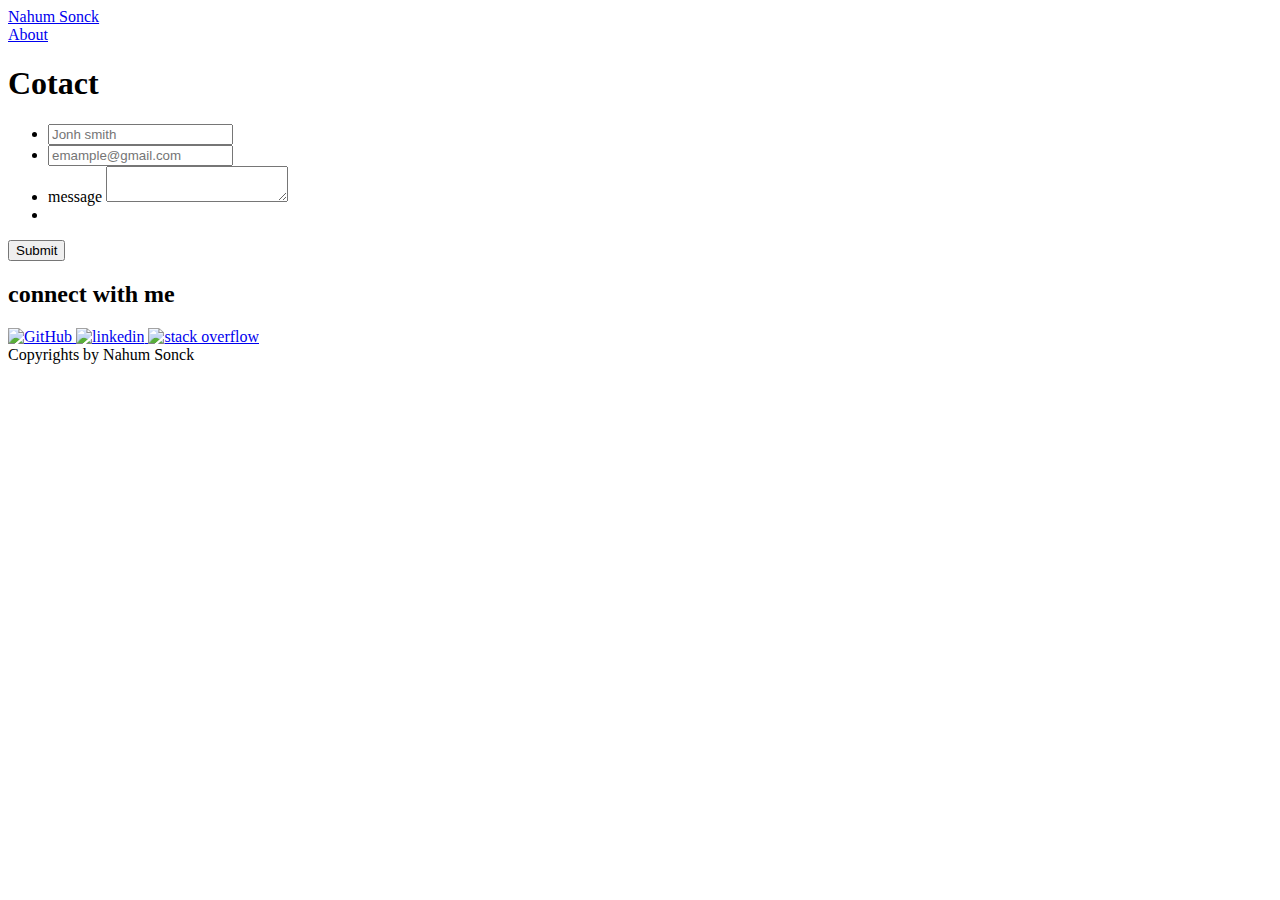
==== contact.html @ 009acf20 "work on html files css portfoilo reset  and style" ====
<!DOCTYPE html>
<html lang="en-us">
    <head>
      <meta charset="UTF-8">
      <title>Contact Nahum Sonck</title>
      <link rel="syleshhet" type="text/css" href="assets/css/rest.css">
      <link rel="syleshhet" type="text/css" href="assets/css/rest.css">
    </head>
<body>
  <header id="masterhead"></header>
    <div class"container">
      <a href="index.html" id="logo">Nahum Sonck</a>
      <nav>
        <a href="index.html">About</a>
        <a href="porfolio.html"></a>
        <a href="contact.html"></a>
      </nav>
    </div>
    </header>
    <div id="main-container" class="container">
        <section class="main-section">
            <h1>Cotact</h1>
            <form id="contact-form">
             <ul>
              <li>
                 <label for="name"</label>
                 <input type="text" id="name=" placeholder="Jonh smith"
                  required="required">
                 </li>
                 <li>            
                     <label for="email"></label>
                     <input type="email" id="email" name="email" placeholder=
                     "emample@gmail.com" required="required">
                    </li>
                    <li>
                      <lable for="message">message</lable>
                      <textarea id="message"name="message" required="required"></textarea>
                    <li>
                 </ul>
                 <input type="submit">
                </form>
            <section class="sidebar">
            <div id="connect">
             <h2>connect with me</h2>
            <a href="#">
              <img src="assets/images/github-128.png" class="social" alt="GitHub">
            </a>
            <a href="#">
               <img src="assets/images/linkedin-128.png" class="social" alt="linkedin">
            </a> 
            <a href="#">
             <img src="assets/images/stockoverflow-128.png" class="socail" alt="stack
             overflow">
             </a>
           </div>
        </section>
      </div>
      <footer>
        <div class="container">
             Copyrights by Nahum Sonck
            </div>
     </footer>
   </body>
 </html>
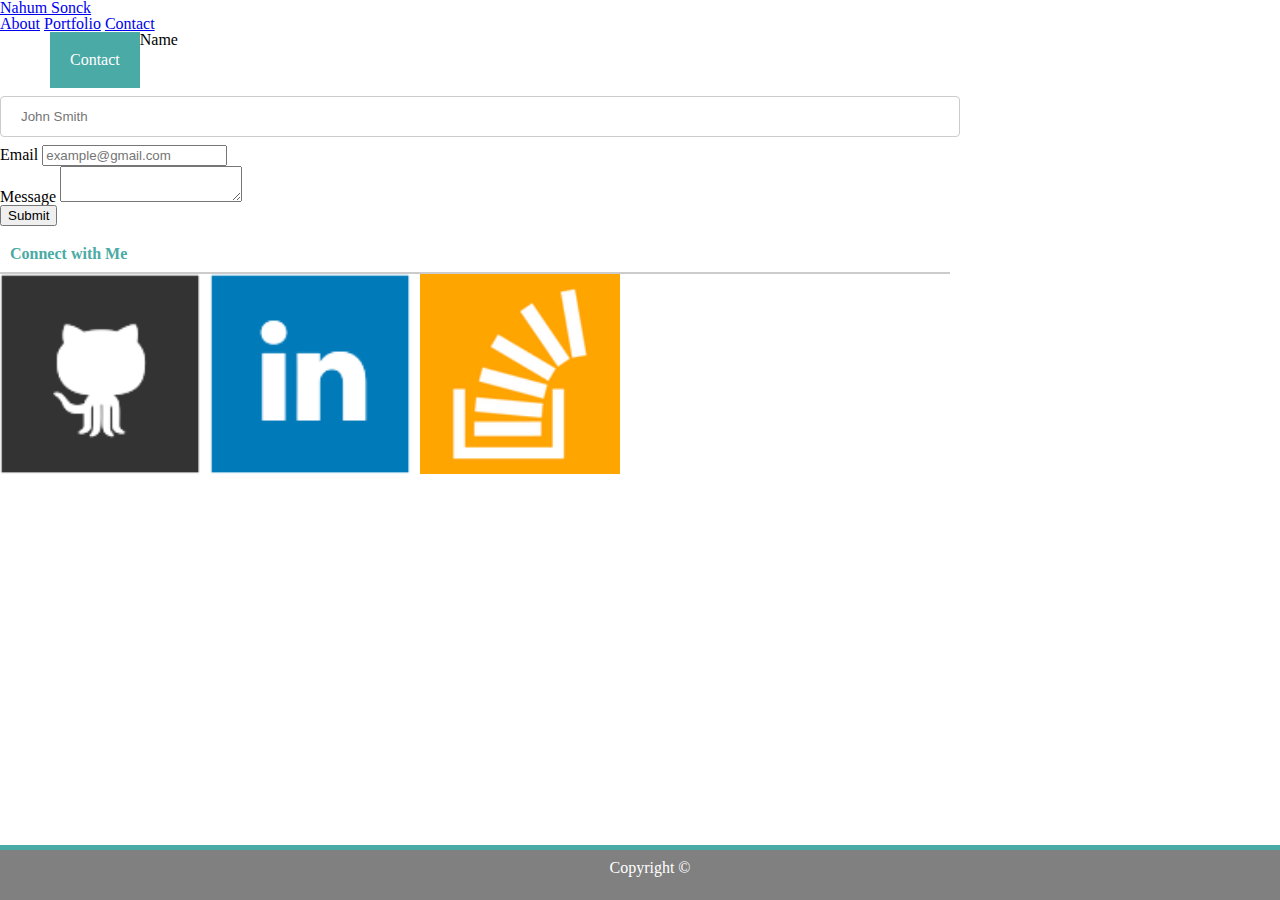
==== commit 81114bc9: "worked all file worked on style.css git commit -m" ====
--- a/contact.html
+++ b/contact.html
@@ -1,64 +1,66 @@
-<!DOCTYPE html>
+<!doctype html>
 <html lang="en-us">
-    <head>
-      <meta charset="UTF-8">
-      <title>Contact Nahum Sonck</title>
-      <link rel="syleshhet" type="text/css" href="assets/css/rest.css">
-      <link rel="syleshhet" type="text/css" href="assets/css/rest.css">
-    </head>
+
+<head>
+  <meta charset="UTF-8">
+  <title>Contact | Your Name</title>
+  <link rel="stylesheet" type="text/css" href="assets/css/reset.css">
+  <link rel="stylesheet" type="text/css" href="assets/css/style.css">
+</head>
+
 <body>
-  <header id="masterhead"></header>
-    <div class"container">
+
+  <header id="masthead">
+    <div class="container">
       <a href="index.html" id="logo">Nahum Sonck</a>
       <nav>
         <a href="index.html">About</a>
-        <a href="porfolio.html"></a>
-        <a href="contact.html"></a>
+        <a href="portfolio.html">Portfolio</a>
+        <a href="contact.html">Contact</a>
       </nav>
     </div>
-    </header>
-    <div id="main-container" class="container">
-        <section class="main-section">
-            <h1>Cotact</h1>
-            <form id="contact-form">
-             <ul>
-              <li>
-                 <label for="name"</label>
-                 <input type="text" id="name=" placeholder="Jonh smith"
-                  required="required">
-                 </li>
-                 <li>            
-                     <label for="email"></label>
-                     <input type="email" id="email" name="email" placeholder=
-                     "emample@gmail.com" required="required">
-                    </li>
-                    <li>
-                      <lable for="message">message</lable>
-                      <textarea id="message"name="message" required="required"></textarea>
-                    <li>
-                 </ul>
-                 <input type="submit">
-                </form>
-            <section class="sidebar">
-            <div id="connect">
-             <h2>connect with me</h2>
-            <a href="#">
-              <img src="assets/images/github-128.png" class="social" alt="GitHub">
-            </a>
-            <a href="#">
-               <img src="assets/images/linkedin-128.png" class="social" alt="linkedin">
-            </a> 
-            <a href="#">
-             <img src="assets/images/stockoverflow-128.png" class="socail" alt="stack
-             overflow">
-             </a>
-           </div>
-        </section>
+  </header>
+
+  <div id="main-container" class="container">
+    <section class="main-section">
+      <h1>Contact</h1>
+
+      <form id="contact-form">
+        <ul>
+          <li>
+            <label for="name">Name</label>
+            <input type="text" id="name" name="name" placeholder="John Smith" required="required">
+          </li>
+          <li>
+            <label for="email">Email</label>
+            <input type="email" id="email" name="email" placeholder="example@gmail.com" required="required">
+          </li>
+          <li>
+            <label for="message">Message</label>
+            <textarea id="message" name="message" required="required"></textarea>
+          </li>
+        </ul>
+        <input type="submit">
+      </form>
+
+    </section>
+
+    <section class="sidebar">
+      <div id="connect">
+        <h2>Connect with Me</h2>
+
+        <a href="https://github.com/nahumcoding"><img src="assets/images/github-128.png" class="social" alt="GitHub" /></a>
+        <a href="https://www.linkedin.com/in/nahum-sonck-819053157/"><img src="assets/images/linkedin-128.png" class="social" alt="LinkedIn" /></a>
+        <a href="https://stackoverflow.com/"><img src="assets/images/stackoverflow-128.png" class="social" alt="Stack Overflow" /></a>
       </div>
-      <footer>
-        <div class="container">
-             Copyrights by Nahum Sonck
-            </div>
-     </footer>
-   </body>
- </html>+    </section>
+  </div>
+
+  <footer>
+    <div class="container">
+      Copyright &copy; 
+    </div>
+  </footer>
+</body>
+
+</html>
--- a/assets/css/style.css
+++ b/assets/css/style.css
@@ -0,0 +1,255 @@
+body {
+  background-image: url("https://i.imgur.com/xiElWqX.png");
+  margin: 0;
+  overflow: scroll;
+  width: 100%;
+  max-width: 960px;
+}
+
+.bio {
+  padding-left: 20px;
+}
+
+.navbar {
+  background-color: white;
+  position: fixed;
+  top: 0;
+  width: 100%;
+  border-bottom: 2px solid #cccccc
+}
+
+img {
+  width: 200px;
+  height: auto;
+  float: left;
+  margin-right: 10px;
+}
+
+.button {
+  margin-top: 15px;
+  margin-right: 10px;
+  width: 100px;
+  border-right: 2px solid #cccccc;
+  color: #cccccc;
+  padding: 15px 32px;
+  text-align: center;
+  text-decoration: none;
+  display: inline-block;
+  font-size: 16px;
+  padding-left: 20px;
+}
+
+h1 {
+  margin-top: 0;
+  margin-bottom: 0;
+  color: white;
+  background-color: #4aaaa5;
+  font-family: 'Georgia', Times, Times New Roman, serif;
+  float: left;
+  margin-left: 50px;
+  padding: 20px;
+}
+
+.main {
+  background-color: white;
+  border: solid #cccccc;
+  width: 500px;
+  height: auto;
+  padding-left: 20px;
+  margin-top: 100px;
+  margin-left: 50px;
+  margin-right: 0;
+  float: left;
+  margin-bottom: 100px;
+}
+
+footer {
+  color: white;
+  position: relative;
+  position: fixed;
+  bottom: 0;
+  width: 100%;
+  height: 30px;
+  text-align: center;
+  background-color: gray;
+  border-top: 5px solid #4aaaa5;
+  padding: 10px;
+}
+
+h2 {
+  color: #4aaaa5;
+  border-bottom: 2px solid #cccccc;
+  width: auto;
+  padding: 10px;
+  margin-right: 10px;
+  font-family: 'Georgia', Times, Times New Roman, serif;
+  font-weight: 550;
+}
+
+.connectBox {
+  width: 100%;
+  max-width: 270px;
+  text-align: center;
+  border: 2px solid #cccccc;
+  float: right;
+  margin-top: 0;
+  background-color: white;
+  padding: 10px;
+  margin-top: 100px;
+  right: 0;
+  margin-bottom: 60px;
+}
+
+.connectImgs {
+  width: 40px;
+  height: auto;
+  margin-left: 14%;
+  margin-right: auto;
+  display: inline-block;
+}
+
+.button1 {
+  margin-top: 15px;
+  margin-right: 10px;
+  width: 100px;
+  color: #cccccc;
+  padding: 15px 32px;
+  text-align: center;
+  text-decoration: none;
+  display: inline-block;
+  font-size: 16px;
+  padding-left: 20px;
+  position: relative;
+  right: 10px;
+}
+
+#whole {
+  width: 960px;
+}
+
+input[type=text], select {
+  width: 100%;
+  padding: 12px 20px;
+  margin: 8px 0;
+  display: inline-block;
+  border: 1px solid #ccc;
+  border-radius: 4px;
+  box-sizing: border-box;
+  color: lightgray;
+}
+
+.contactBox {
+  padding: 15px;
+}
+
+.submitButton {
+  background: #4aaaa5;
+  padding: 10px;
+  color: white;
+  margin-top: 10px;
+  border-top: 10px;
+  position: relative;
+
+}
+
+.connectLinks {
+  width: 100%;
+
+
+}
+
+.images {
+  margin: 10px 10px 10px 10px;
+}
+p {
+  font-family: 'Georgia', Times, Times New Roman, serif;
+  color: grey;
+}
+
+form {
+  margin-bottom: 10px;
+}
+
+.navlinks {
+  float: right;
+}
+
+
+@media screen and (max-width: 980px) {
+
+}
+
+@media screen and (max-width: 768px) {
+
+  .main {
+      width: 100%;
+      max-width: 768px;
+  }
+
+  .connectBox {
+      width: 100%;
+      float: left;
+      max-width: 80%;
+      margin-right: 50px;
+
+      
+  }
+
+}
+
+@media screen and (max-width: 640px) {
+  h1 {
+      width:98%;
+      margin: 0;
+      position: static;
+      text-align: center;
+  }
+
+  .navbar {
+      position: static;
+  }
+
+  .navlinks {
+      width: 100%;
+      margin-bottom: 10px;
+      background: white;
+      margin: 0;
+      display: inline-block;
+  }
+
+  .button {
+      width: 30%;
+  }
+
+  .button1 {
+      width: 30%;
+  }
+
+  .main {
+      width: 75%;
+      margin-right: 100px;
+  }
+
+  #whole {
+      width: 100%;
+      margin-right: 30px;
+  }
+
+  img {
+      width: 90%;
+      float: none;
+      margin-bottom: 10px;
+  }
+
+  p {
+      margin: 0;
+  }
+
+  .connectBox {
+      margin: 0 auto;
+      margin-bottom: 100px;
+      margin-right: 20%;
+  }
+
+
+}